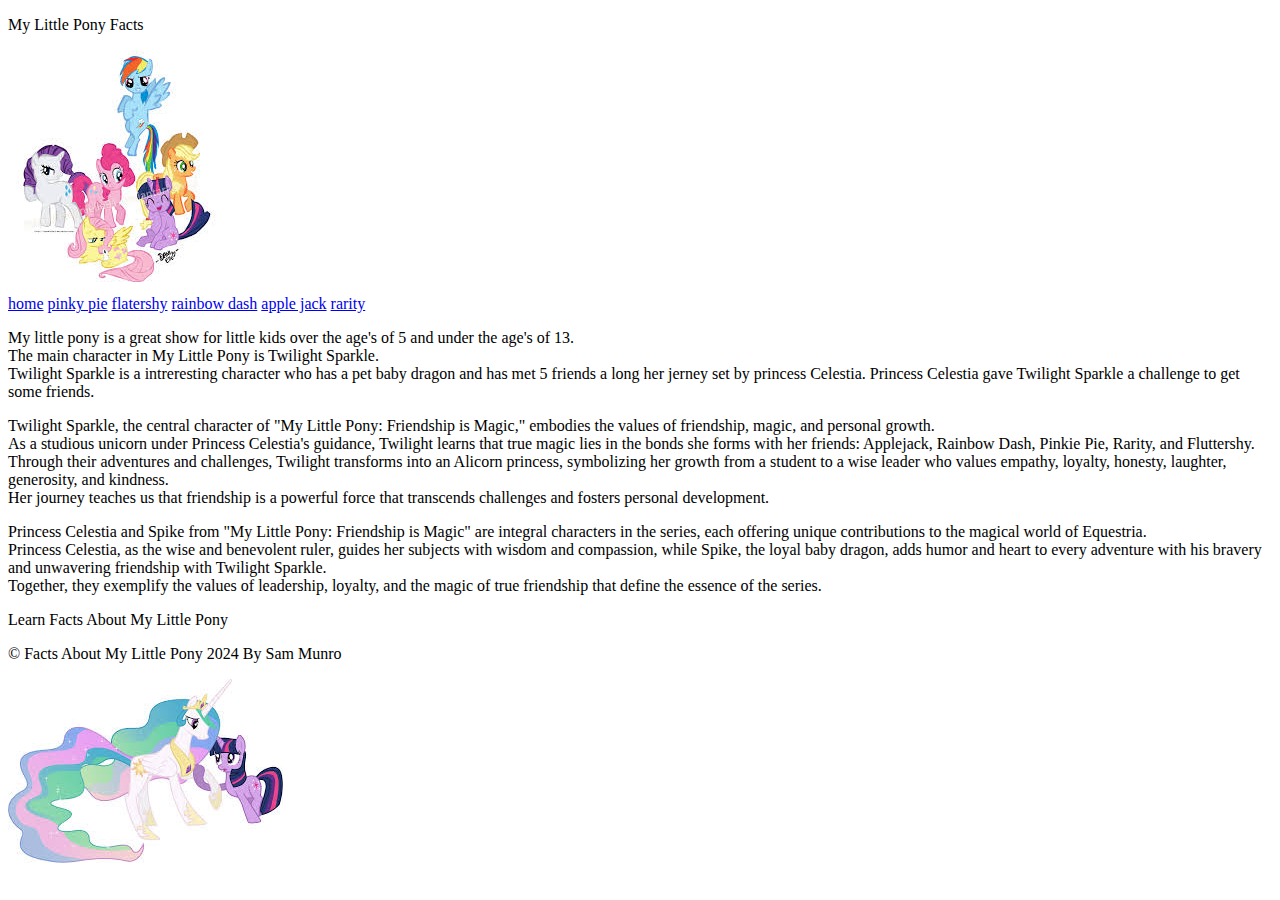
==== My Little Pony/applejack.html @ 343c3373 "i made all the pages and did all the colour schemes" ====
<!DOCTYPE html>
<html lang="en">
    <head>
        <title>grid</title>
        <link rel="stylesheet" href="normalise.css">
        <link rel="stylesheet" href="style.css">
        <meta charset="utf-8">
            
    </head>
        <nav class="pp_main"><p>My Little Pony Facts</p>
        <img class="icon" src="Images/images (3).jpg">
        
    <header>
        <nav>
            <a href="index.html"> home</a>
            <a href="pinkypie.html"> pinky pie</a>
            <a href="flatershy.html"> flatershy</a>
            <a href="rainbow.html"> rainbow dash</a>
            <a href="applejack.html"> apple jack</a>
            <a href="rarity.html"> rarity</a>
        </nav>
    </header>
<body>
    <div class="container">
        <div class="aj_a"><p>My little pony is a great show for little kids over the age's of 5 and under the age's of 13.<br> 
            The main character in My Little Pony is Twilight Sparkle.<br>
            Twilight Sparkle is a intreresting character who has a pet baby dragon and has met 5 friends a long her jerney set by princess Celestia. Princess Celestia gave
             Twilight Sparkle a challenge to get some friends.
        </p>
        </div>
        <div class="aj_b"><p>Twilight Sparkle, the central character of "My Little Pony: Friendship is Magic," embodies the values of friendship, magic, and personal growth. <br> 
            As a studious unicorn under Princess Celestia's guidance, Twilight learns that true magic lies in the bonds she forms with her friends: Applejack, Rainbow Dash, Pinkie Pie, Rarity, and Fluttershy. <br> 
            Through their adventures and challenges, Twilight transforms into an Alicorn princess, symbolizing her growth from a student to a wise leader who values empathy, loyalty, honesty, laughter, generosity, and kindness. <br>
             Her journey teaches us that friendship is a powerful force that transcends challenges and fosters personal development.</p>
        </div>
        <div class="aj_c"><p>Princess Celestia and Spike from "My Little Pony: Friendship is Magic" are integral characters in the series, each offering unique contributions to the magical world of Equestria.<br>
             Princess Celestia, as the wise and benevolent ruler, guides her subjects with wisdom and compassion, while Spike, the loyal baby dragon, adds humor and heart to every adventure with his bravery and unwavering friendship with Twilight Sparkle.<br>
             Together, they exemplify the values of leadership, loyalty, and the magic of true friendship that define the essence of the series.</p>
        </div>
        <div class="aj_d"><footer><p>Learn Facts About My Little Pony</p>
            <p>&copy Facts About My Little Pony 2024 By Sam Munro</p></footer>
        </div>
        <div class="aj_e"><img src="Images/download (17).jpg">
        </div>
    </div>
</body>
</html>
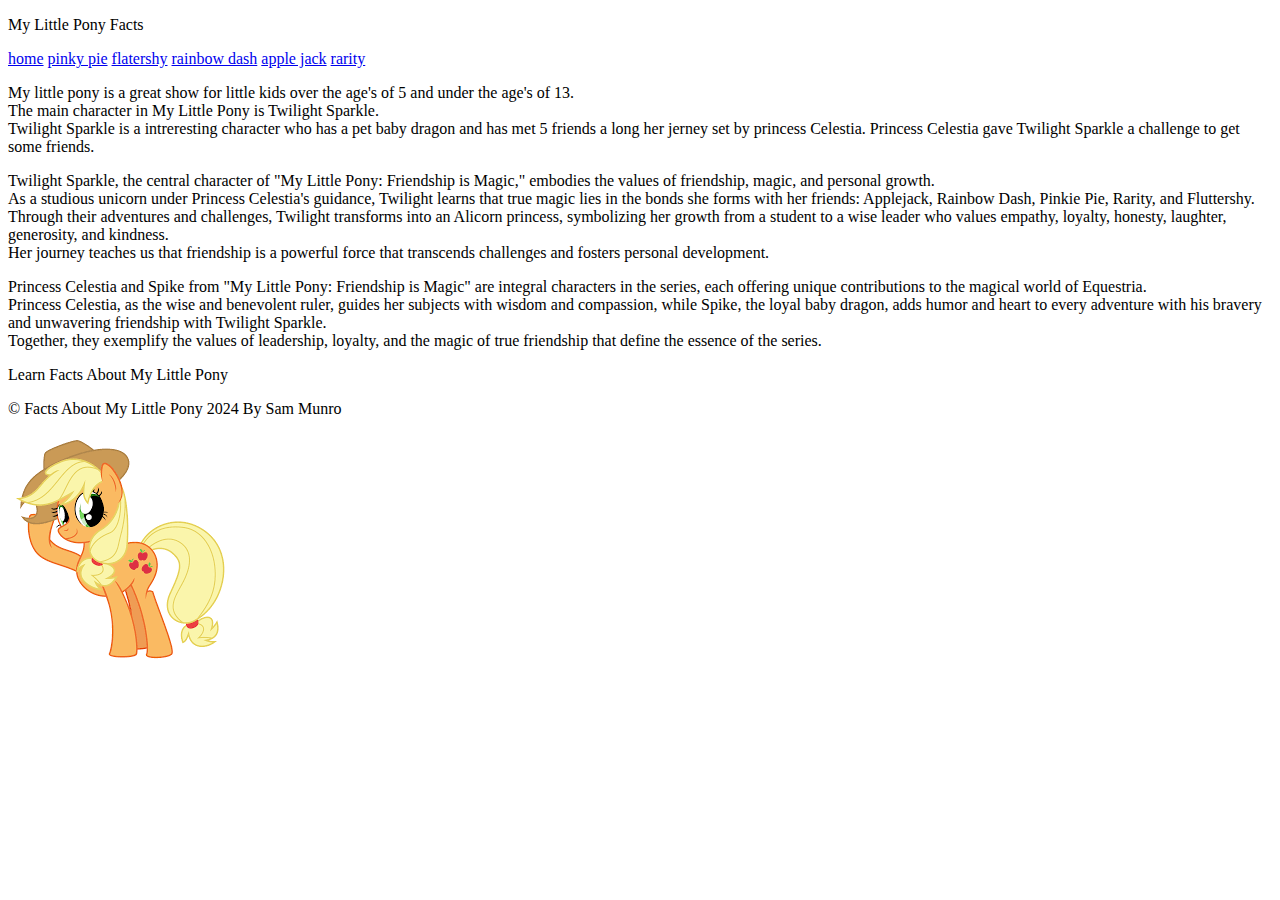
==== commit 9350abb2: "Add files via upload" ====
--- a/My Little Pony/applejack.html
+++ b/My Little Pony/applejack.html
@@ -8,7 +8,6 @@
             
     </head>
         <nav class="pp_main"><p>My Little Pony Facts</p>
-        <img class="icon" src="Images/images (3).jpg">
         
     <header>
         <nav>
@@ -22,25 +21,25 @@
     </header>
 <body>
     <div class="container">
-        <div class="aj_a"><p>My little pony is a great show for little kids over the age's of 5 and under the age's of 13.<br> 
+        <div class="applejack_a"><p>My little pony is a great show for little kids over the age's of 5 and under the age's of 13.<br> 
             The main character in My Little Pony is Twilight Sparkle.<br>
             Twilight Sparkle is a intreresting character who has a pet baby dragon and has met 5 friends a long her jerney set by princess Celestia. Princess Celestia gave
              Twilight Sparkle a challenge to get some friends.
         </p>
         </div>
-        <div class="aj_b"><p>Twilight Sparkle, the central character of "My Little Pony: Friendship is Magic," embodies the values of friendship, magic, and personal growth. <br> 
+        <div class="applejack_b"><p>Twilight Sparkle, the central character of "My Little Pony: Friendship is Magic," embodies the values of friendship, magic, and personal growth. <br> 
             As a studious unicorn under Princess Celestia's guidance, Twilight learns that true magic lies in the bonds she forms with her friends: Applejack, Rainbow Dash, Pinkie Pie, Rarity, and Fluttershy. <br> 
             Through their adventures and challenges, Twilight transforms into an Alicorn princess, symbolizing her growth from a student to a wise leader who values empathy, loyalty, honesty, laughter, generosity, and kindness. <br>
              Her journey teaches us that friendship is a powerful force that transcends challenges and fosters personal development.</p>
         </div>
-        <div class="aj_c"><p>Princess Celestia and Spike from "My Little Pony: Friendship is Magic" are integral characters in the series, each offering unique contributions to the magical world of Equestria.<br>
+        <div class="applejack_c"><p>Princess Celestia and Spike from "My Little Pony: Friendship is Magic" are integral characters in the series, each offering unique contributions to the magical world of Equestria.<br>
              Princess Celestia, as the wise and benevolent ruler, guides her subjects with wisdom and compassion, while Spike, the loyal baby dragon, adds humor and heart to every adventure with his bravery and unwavering friendship with Twilight Sparkle.<br>
              Together, they exemplify the values of leadership, loyalty, and the magic of true friendship that define the essence of the series.</p>
         </div>
-        <div class="aj_d"><footer><p>Learn Facts About My Little Pony</p>
+        <div class="applejack_d"><footer><p>Learn Facts About My Little Pony</p>
             <p>&copy Facts About My Little Pony 2024 By Sam Munro</p></footer>
         </div>
-        <div class="aj_e"><img src="Images/download (17).jpg">
+        <div class="applejack_e"><img src="Images/aj.png">
         </div>
     </div>
 </body>
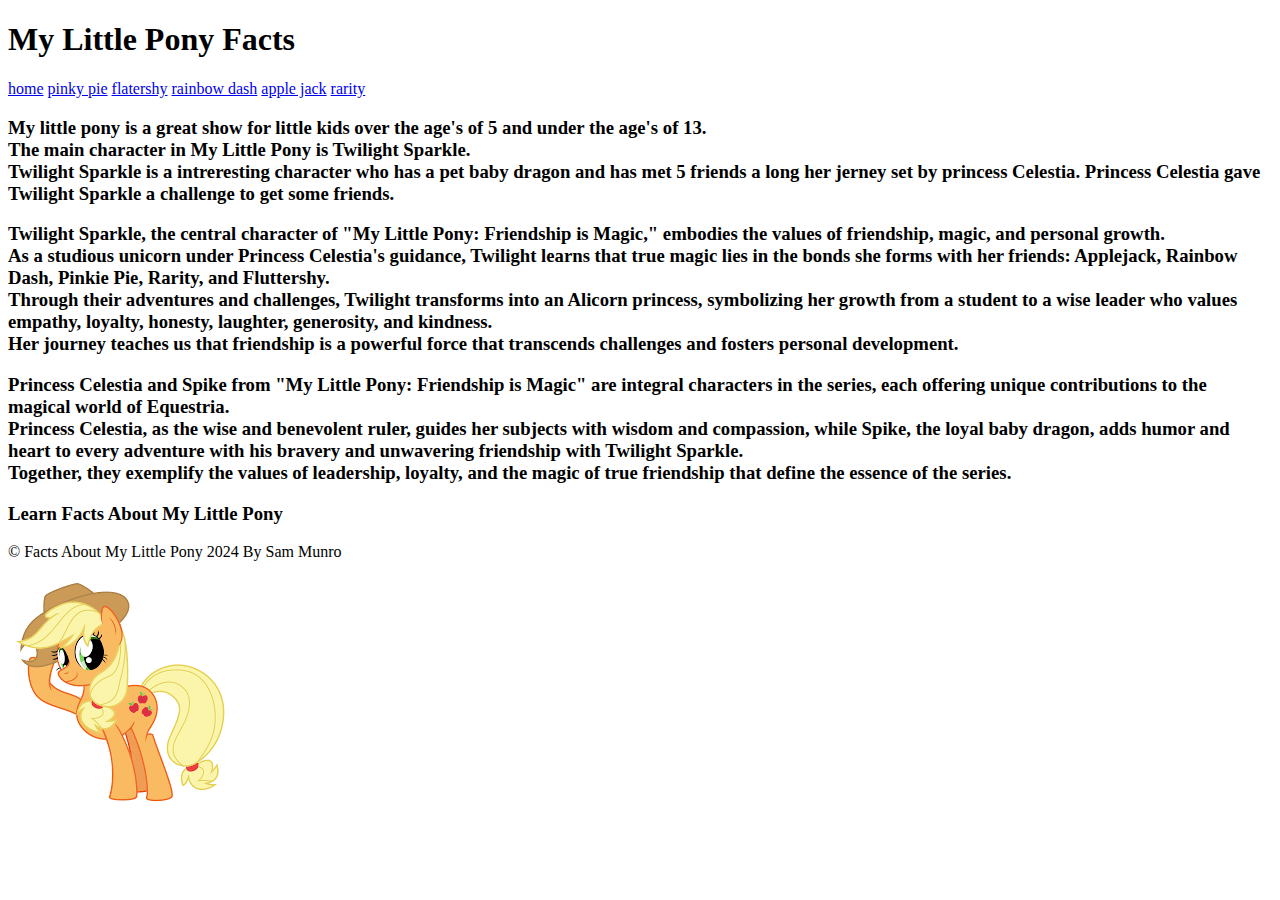
==== commit d4c854a9: "i added more words and fixed the title" ====
--- a/My Little Pony/applejack.html
+++ b/My Little Pony/applejack.html
@@ -1,13 +1,13 @@
 <!DOCTYPE html>
 <html lang="en">
     <head>
-        <title>grid</title>
+        <title>MyLittlePony</title>
         <link rel="stylesheet" href="normalise.css">
         <link rel="stylesheet" href="style.css">
         <meta charset="utf-8">
             
     </head>
-        <nav class="pp_main"><p>My Little Pony Facts</p>
+        <nav class="pp_main"><h1>My Little Pony Facts</h1>
         
     <header>
         <nav>
@@ -21,22 +21,22 @@
     </header>
 <body>
     <div class="container">
-        <div class="applejack_a"><p>My little pony is a great show for little kids over the age's of 5 and under the age's of 13.<br> 
+        <div class="applejack_a"><h3>My little pony is a great show for little kids over the age's of 5 and under the age's of 13.<br> 
             The main character in My Little Pony is Twilight Sparkle.<br>
             Twilight Sparkle is a intreresting character who has a pet baby dragon and has met 5 friends a long her jerney set by princess Celestia. Princess Celestia gave
              Twilight Sparkle a challenge to get some friends.
-        </p>
+        </h3>
         </div>
-        <div class="applejack_b"><p>Twilight Sparkle, the central character of "My Little Pony: Friendship is Magic," embodies the values of friendship, magic, and personal growth. <br> 
+        <div class="applejack_b"><h3>Twilight Sparkle, the central character of "My Little Pony: Friendship is Magic," embodies the values of friendship, magic, and personal growth. <br> 
             As a studious unicorn under Princess Celestia's guidance, Twilight learns that true magic lies in the bonds she forms with her friends: Applejack, Rainbow Dash, Pinkie Pie, Rarity, and Fluttershy. <br> 
             Through their adventures and challenges, Twilight transforms into an Alicorn princess, symbolizing her growth from a student to a wise leader who values empathy, loyalty, honesty, laughter, generosity, and kindness. <br>
-             Her journey teaches us that friendship is a powerful force that transcends challenges and fosters personal development.</p>
+             Her journey teaches us that friendship is a powerful force that transcends challenges and fosters personal development.</h3>
         </div>
-        <div class="applejack_c"><p>Princess Celestia and Spike from "My Little Pony: Friendship is Magic" are integral characters in the series, each offering unique contributions to the magical world of Equestria.<br>
+        <div class="applejack_c"><h3>Princess Celestia and Spike from "My Little Pony: Friendship is Magic" are integral characters in the series, each offering unique contributions to the magical world of Equestria.<br>
              Princess Celestia, as the wise and benevolent ruler, guides her subjects with wisdom and compassion, while Spike, the loyal baby dragon, adds humor and heart to every adventure with his bravery and unwavering friendship with Twilight Sparkle.<br>
-             Together, they exemplify the values of leadership, loyalty, and the magic of true friendship that define the essence of the series.</p>
+             Together, they exemplify the values of leadership, loyalty, and the magic of true friendship that define the essence of the series.</h3>
         </div>
-        <div class="applejack_d"><footer><p>Learn Facts About My Little Pony</p>
+        <div class="applejack_d"><footer><h3>Learn Facts About My Little Pony</h3>
             <p>&copy Facts About My Little Pony 2024 By Sam Munro</p></footer>
         </div>
         <div class="applejack_e"><img src="Images/aj.png">
